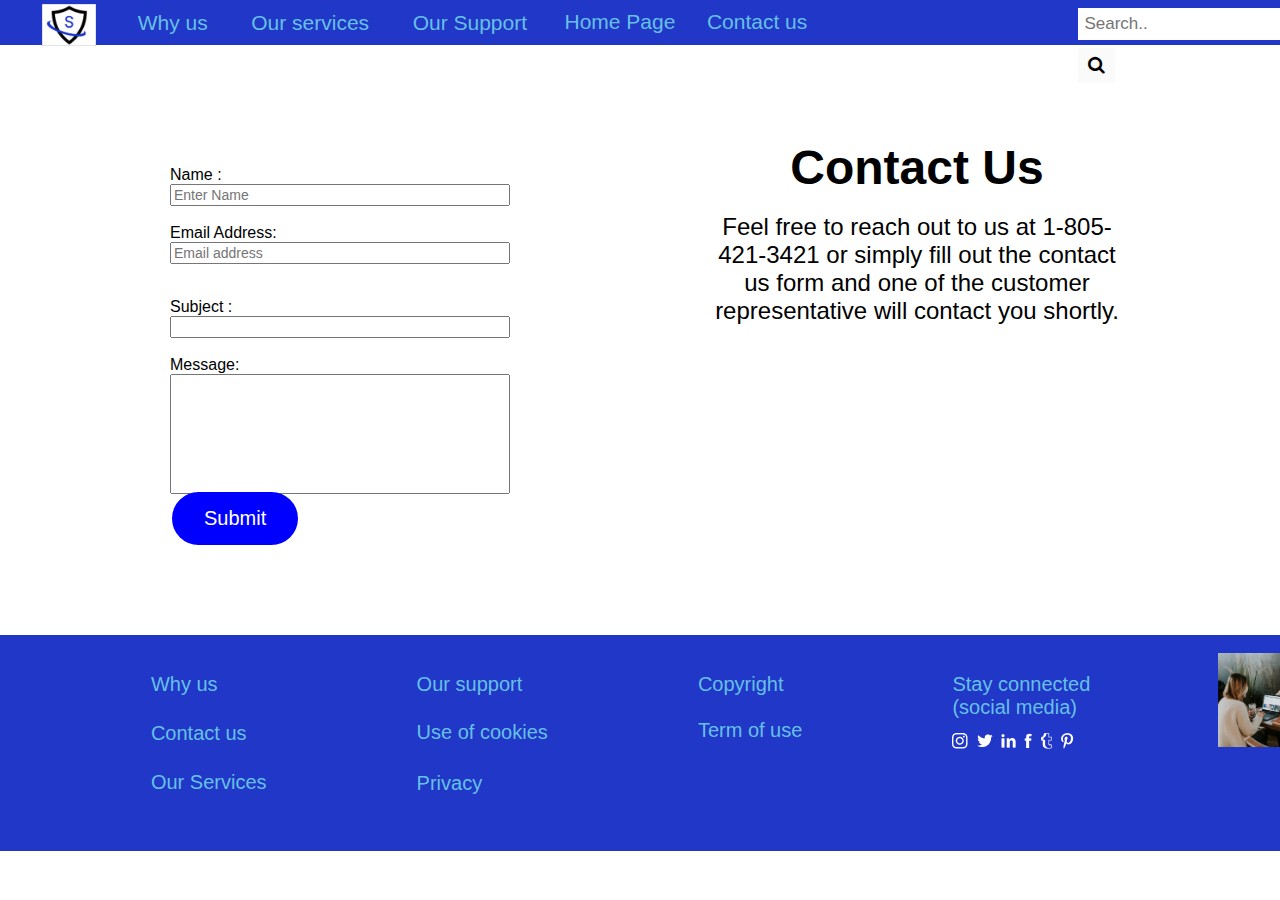
==== contactus.html @ 996605fe "Add files via upload" ====
﻿<!DOCTYPE html>
<html>
<head>
    <title>SQRLPro</title>
    <meta charset="utf-8">
    <meta name="viewport" content="width=device-width, initial-scale=1.0">
    <link href="css/styles.css" rel="stylesheet" type="text/css">
    <link rel="stylesheet" href="https://cdnjs.cloudflare.com/ajax/libs/font-awesome/4.7.0/css/font-awesome.min.css">
    <link rel="stylesheet" href="https://use.typekit.net/vaw1ixb.css">
    <link rel="stylesheet" href="https://use.typekit.net/vaw1ixb.css" integrity="sha384-ggOyR0iXCbMQv3Xipma34MD+dH/1fQ784/j6cY/iJTQUOhcWr7x9JvoRxT2MZw1T" crossorigin="anonymous">
    <script src="https://ajax.googleapis.com/ajax/libs/jquery/3.6.0/jquery.min.js"></script>
    <script src="https://maxcdn.bootstrapcdn.com/bootstrap/3.4.1/js/bootstrap.min.js"></script>
</head>

<body>
    <!-- Header Section -->
    <header>
        <!-- Navigation Bar -->
        <nav>
            <a class="sqrlLogo">
                <img class="logo" src="icons/logo.png" alt="logo">
            </a>


            <!-- Dropdown Elements -->
            <!-- Why Us -->
            <div class="dropdown">
                <a href="whys.html" id="why us" /><button class="dropbtn">Why us</button>


                <div class="dropdown-content">
                    <a href="#whyus" id="Ourgoals" name="ourgoals"> Our goals</a>
                    <img src="images/whyUsNav.jpg" alt="working together">
                </div>
            </div>

            <div>
                <!-- Our Service -->
                <div class="dropdown">
                    <a href="#ourServices" id="ourServices" /><button class="dropbtn">Our services</button>

                    <div class="dropdown-content" style="margin-left: 12.5%; min-width: 44%;">
                        <ul><li><a href="#ourServices">Consulting services</a></li></ul>
                        <ul><li><a href="#ourServices">QA services</a></li></ul>
                        <ul><li><a href="#ourServices">Audit services</a></li></ul>
                    </div>

                    <div class="dropdown-content" style="margin-left: 26.5%; box-shadow: none; background-color: #ffffff00; margin-top: 3.1%; min-width: 24%;">
                        <ul><li><a href="#ourServices">Application services</a></li></ul>
                        <ul>
                            <li>
                                <img src="images/ourServiceNav.jpg" alt="services" style="margin-bottom: -20%; margin-right: -5.5%; ">
                            </li>
                        </ul>
                    </div>
                </div>

                <!-- Our Support -->
                <div class="dropdown">
                    <a href="#ourServices" /><button class="dropbtn">Our Support</button>

                    <div class="dropdown-content" style="margin-left: 21.85%; min-width: 30.75%; ">
                        <ul><li><a href="ourServices"><b>Resources</b></a></li></ul>
                        <ul>
                            <li>
                                <img src="images/ourSupportNav.jpg" alt="support"
                                     style="margin-top: 2.5%; margin-bottom: 0; margin-top: -8.5%;">
                            </li>
                        </ul>
                        <ul><li style="margin-bottom: 0; margin-top: -23%"><a href="#">FAQ</a></li></ul>
                        <ul><li style="margin-top: -19%"><a href="#newsletter">Newsletter</a></li></ul>
                    </div>
                </div>
            </div>
            <div style="margin-left:1px;">
                <a href="#" title="Home Page">Home Page</a>
            </div>
            <a href="#contactUs">Contact us</a>


            <!-- search bar -->
            <div class="navForm">
                <div class="search-container">
                    <form action="/action_page.php">
                        <input type="text" placeholder="Search.." name="search">
                        <button type="submit"><i class="fa fa-search"></i></button>
                    </form>
                </div>
            </div>

        </nav>
    </header>


    <!-- Body section -->
    <main class="body">
        

        <section id="contactUs">
            <div class="container6">
                <div class="column3">

                    <p style=" text-align:left">
                        <span>
                            Name :
                            <br />
                            <input type="text" placeholder="Enter Name" style="width:340px;font-size:14px;" name="text box" required />
                            <br />
                            <br />

                            Email Address:
                            <br />
                            <input type="text" placeholder="Email address" style="width:340px;font-size:14px;" name="mail" aria-required="true" />
                        </span>
                        <br>
                        <br />

                    <p style=" text-align:left">
                        Subject :
                        <br>
                        <input type="text" placeholder=" " style=" width:340px;font-size:14px;" name="Subject" required />

                        <br />
                        <br />
                        Message:
                        <br />
                        <input id="text" style="height:120px;width:340px;font-size:14px;" placeholder=" " name="Message" required />

                        <br />
                        <button class="button"> Submit </button>

                </div>
                <div class="column4">
                    <p13>Contact Us</p13>
                    <br><br />
                    <p14>
                        Feel free to reach out to us at 1-805-421-3421 or simply fill out the contact us form and one of the customer representative will contact you shortly.

                    </p14>
                </div>



            </div>
        </section>
    </main>

    <!-- Footer Section -->
    <footer>
        <div class="footer">
            <ul>
                <li><a href="#whyUs">Why us</a></li>
                <li><a href="#contactUs">Contact us</a></li>
                <li><a href="#ourServices">Our Services</a></li>
            </ul>
            <ul>
                <li><a href="#">Our support</a></li>
                <li class="alignCookies"><a href="#">Use of cookies</a></li>
                <li class="alignPrivacy"><a href="#">Privacy</a></li>
            </ul>
            <ul>
                <li><a href="#">Copyright</a></li>
                <li><a href="#">Term of use</a></li>
            </ul>
            <ul>
                <li>
                    Stay connected <br> (social media) <br>
                    <a href="https://www.instagram.com/accounts/login/"><img class="socialMedia" src="icons/instagram.png" alt="instagram"></a>
                    <a href="https://twitter.com/i/flow/login"><img class="socialMedia" src="icons/twitter.png" alt="twitter"></a>
                    <a href="https://www.linkedin.com/home"><img class="socialMedia" src="icons/linkedin.png" alt="linkedin"></a>
                    <a href="https://www.facebook.com/"><img class="socialMedia" src="icons/facebook.png" alt="facebook"></a>
                    <a href="https://www.tumblr.com/explore/trending?source=homepage_explore"><img class="socialMedia" src="icons/tumbler.png" alt="tumbler"></a>
                    <a href="https://in.pinterest.com/"><img class="socialMedia" src="icons/pinterest.png" alt="pinterest"></a>
                </li>
            </ul>
            <img class="footerRightImg" src="images/footer.jpg" alt="people working">
        </div>
    </footer>
</body>
</html>
---- css/styles.css ----
﻿/* Heading's and text */
h1, h2, h3, h4, h5, h6 {
    font-family: forma-djr-display, sans-serif;
    font-style: normal;
}

h1 {
    font-size: 32px;
    font-family: forma-djr-display, sans-serif;
    margin-left: 90px;
}

h2 {
    font-size: 18px;
    font-family: forma-djr-micro, sans-serif;
    font-style: normal;
    font-weight: normal;
    margin: 0px;
}

h3 {
    font-size: 48px;
    font-family: Amstelvar Alpha;
    margin-top:950px;
}

h4 {
    font-size: 48px;
    font-family: AmstelvarAlpha;
    font-weight: bold;
}

h5 {
    font-size: 24px;
    font-family: forma-djr-display, sans-serif;
     
}

h6 {
    font-size: 18px;
    font-family: forma-djr-display, sans-serif;
    font-style: normal;
    word-spacing:normal;
    word-wrap: break-word;
    margin : 0;
}
 

p1, p2, p3, p4, p5, p6, p7, p8, p9, p10, p11, p12, p13, p14, p15, p16 {
    font-family: forma-djr-micro, sans-serif;
    font-style: normal;
}

p1 {
    font-size: 48px;
    font-family: Amstelvar Alpha;
    line-height: 123px;
}

p2 {
    font-size: 18px;
    font-family: forma-djr-micro, sans-serif;
    font-style: normal;
    position: absolute;
    width:40%;
    flex-wrap: wrap;
    margin-left: 90px;
}

p3 {
    font-size: 16px;
    font-family: forma-djr-micro;
    font-style: normal;
}

p4 {
    font-size: 16px;
    font-family: forma-djr-micro;
    font-style: normal;
    position: absolute;
    margin-top: 130px;
    width: 386px;
    line-height: 220%;
    color: whitesmoke;
    margin-left: -401px;
    margin-right: 0px;
}

p5 {
    font-size: 18px;
    font-family: forma-djr-micro, sans-serif;
    font-style: normal;
    word-spacing: normal;
    word-wrap: break-word;
    text-align: center;
    right: 0px;
    left: 0px;
    margin: 0;
}

p6 {
    font-size: 16px;
    font-family: forma-djr-micro, sans-serif;
    font-style: normal;
    word-spacing: normal;
    word-wrap: break-word;
    margin: 0;
}

p7 {
    font-size: 32px;
    font-family: AmstelvarAlpha;
    font-style: normal;
    color: #FFFFFF;
    margin-left: -263px;
    top: 27px;
    position: absolute;
}

p8 {
    font-size: 32px;
    font-family: AmstelvarAlpha;
    font-style: normal;
    position: absolute;
    margin-top: -348px;
    color: #eff7ff;
    margin-left: -291px;
}

p9 {
    font-size: 16px;
    font-family: forma-djr-micro;
    font-style: normal;
    position: absolute;
    margin-top: -244px;
    line-height: 36px;
    width: 386px;
    color: whitesmoke;
    margin-left: -409px;
}

p10 {
    font-size: 32px;
    font-family: AmstelvarAlpha;
    font-style: normal;
    position: absolute;
    margin-top: -348px;
    color: #FFFFFF;
    margin-left: -290px;
}

p11 {
    font-size: 16px;
    font-family: forma-djr-micro;
    font-style: normal;
    position: absolute;
    margin-top: -243px;
    line-height: 210%;
    width: 380px;
    color: whitesmoke;
    margin-left: -393px;
}

p12 {
    font-size: 24px;
    font-weight: bold;
    font-family: forma-djr-micro, sans-serif;
    font-style: normal;
    word-spacing: normal;
    word-wrap: break-word;
    text-align: center;
    right: 0px;
    left: 0px;
    margin: 0
}

p13 {
    font-size: 48px;
    font-family: forma-djr-micro, sans-serif;
    font-style: normal;
    word-spacing: normal;
    word-wrap: break-word;
    text-align: justify;
    top: 60px;
    font-weight: bold;
    margin: 0;
}

p14 {
    font-size: 24px;
    font-family: forma-djr-micro, sans-serif;
    font-style: normal;
    word-spacing: normal;
    word-wrap: break-word;
    text-align: justify;
    top: 600px;
    
}

p15 {
    font-size: 64px;
    font-family: AmstelvarAlpha;
    font-style: normal;
    position: absolute;
    margin-top: 377px;
    margin-left: -256px;
    color: #FFFFFF;
}

p16 {
    font-size: 1.6vw;
    font-family: AmstelvarAlpha;
    font-style: normal;
    position: absolute;
    top: 530px;
    left: -30px;
    color: #FFFFFF;
    justify-content: center;
    flex-wrap: wrap;
    right: 0px;
    align-items: center;
}

html {
    scroll-behavior: smooth;
    -webkit-text-size-adjust: 100%;
}

body {
    margin: 0;
    display: inline-block;
}

/* Navigation */


nav {
    width: 100%;
    position: absolute;
    top:0;
    background-color: #2037C7;
    color: white;
    z-index: 1;
}

    nav a {
        margin-right: -122px;
        display: block;
        margin-left: 110px;
        float: left;
        color: #66C0E6;
        text-align: center;
        padding: 0.7% 1.7%;
        text-decoration: none;
        font-size: 21px;
        line-height: 121%;
    }
   nav a:hover {
            background-color: darkblue;
            color: white;
        }

button:hover {
    color: white;
}

.sqrlLogo {
    margin-right: -10%;
    position: absolute;
    margin-left: -3px;
}

    .sqrlLogo:hover {
        background-color: #2036c700;
    }

.logo {
    width: 20%;
    height: auto;
    margin-top: -3%;
    margin-bottom: -4%;
    margin-left: -62.5%;
}

.dropdown {
    position: relative;
    font-size: 20px;
}

/* Dropdown Button */
.dropbtn {
    background-color: #00000000;
    color: #66C0E6;
    text-align: center;
    text-decoration: none;
    font-size: 21px;
    line-height: 121%;
    border: none;
    list-style-type: none;
}

/* Dropdown Content (Hidden by Default) */
.dropdown-content {
    display: none;
    position: absolute;
    background-color: #f1f1f1;
    min-width: 27.5%;
    max-height: 12.75rem;
    min-height: 13.75rem;
    z-index: 1;
    box-shadow: 0px 8px 16px 0px rgba(0,0,0,0.2);
    margin-left: 5.5%;
    margin-top: 2.9%;
}

    /* Links inside the dropdown */
    .dropdown-content a {
        color: black;
        padding: 0.1% 1.1px;
        text-align: left;
        display: block;
        margin-bottom: -0.25%;
    }

        /* Change color of dropdown links on hover */
        .dropdown-content a:hover {
            background-color: #ddd;
            color: #2037C7;
            padding-left: 0.5rem;
            padding-right: 1%;
        }

/* Show the dropdown menu on hover */
.dropdown:hover .dropdown-content {
    display: flex;
    flex-direction: column;
}

.dropdown-content ul {
    list-style-type: none;
    margin-left: -7.5rem;
}

.dropdown-content img {
    width: 14rem;
    height: auto;
    float: right;
    margin-right: 4%;
    margin-top: -6%;
}

.navForm:hover {
    background-color: #2036c700;
}

.navForm {
    margin-left: 84.25%;
}

.navForm input[type=text] {
     padding: 6px;
     margin-top: 8px;
     font-size: 17px;
     border: none;
}

    .navForm .search-container button {
        float: right;
        padding: 7px 10px;
        margin-top: 8px;
        margin-right: 35px;
        background: #fafafa;
        font-size: 18px;
        border: none;
        cursor: pointer;
        position:absolute;
    }

.navForm .search-container button:hover {
        background: #ccc;
    }

@media screen and (max-width: 600px) {
.navForm .search-container {
        float: none;
    }

 .navForm a, .navForm input[type=text], .navForm .search-container button {
        float: none;
        display: block;
        text-align: left;
        width: 100%;
        margin: 0;
        padding: 14px;
    }

.navForm input[type=text] {
        border: 1px solid #ccc;
    }
}

    /* Body */
.body {
    box-sizing: border-box;
    margin-left: 20px;
    display: flex;
    margin-right: 4px;
    text-align: center;
    flex-direction: column;
}

    .elementor *, .elementor :after, .elementor :before {
        -webkit-box-sizing: border-box;
        box-sizing: border-box;
    }

    .row {
        display: flex;
        flex-wrap: wrap;
        margin-left: 20px;
    }

    .sidebar {
        padding: 0 20px;
        background-color: #E0E8F8;
    }

    .row1 {
        display: flex;
        flex-wrap: wrap;
        padding: 50px;
    }

    .sidebar1 {
        background-color: #EFF7FF;
        padding-right: 15px;
        padding-left: 15px;
        padding-bottom: 427px;
        margin-left: -15px;
        margin-top: -147px;
    }

        .sidebar1::before {
            display: table;
            content: " ";
        }

        .sidebar1::after {
            display: table;
            content: " ";
        }

    .column9::before {
        display: table;
        content: " ";
    }

    .column9 {
        margin-right: -1%;
        margin-left: -15px;
    }

        .column9::after {
            display: table;
            content: " ";
        }

    @media (min-width: 992px) {
        .col-md-3, .col-md-4, .col-md-5 {
            float: left;
        }
    }

    @media (min-width: 992px) {
        .col-md-3, .col-md-4, .col-md-5 {
            width: 33%;
        }
    }

    .col-md-3, .col-md-4, .col-md-5 {
        position: relative;
        min-height: 1px;
        padding-right: 15px;
        padding-left: 15px;
    }

    .text23 {
        text-size-adjust: auto;
        padding: 0px;
        position: absolute;
        margin-left: 19%;
        margin-top: -24%;
        text-align: center;
    }

    .text24 {
        text-size-adjust: auto;
        padding: 0px;
        position: absolute;
        margin-left: 19%;
        margin-top: -24%;
        text-align: center;
    }

    .column10 {
        position: absolute;
        z-index: 999;
        margin: 0 auto;
        left: 0;
        right: 0;
        text-align: center;
        scroll-margin-top: 7em; /* Adjust this value to move the positioned div up and down */
        background: rgba(0, 0, 0, 0.8);
        font-family: Arial,sans-serif;
        color: #fff;
    }

    .content1 {
        width: 40%;
    }

    .content {
        width: 40%;
    }

    *, *:before, *:after {
        box-sizing: inherit;
    }

    .column {
        float: left;
        width: 50%;
        margin-bottom: 16px;
        padding: 0 8px;
    }

    .column1 {
        float: left;
        width: 25%;
        margin-bottom: 50px;
        padding: 0 5px;
        margin-top: 35px;
    }

    .column2 {
        float: left;
        width: 50%;
        margin-bottom: 26px;
        padding: 0 15px;
    }

    .column3 {
        float: left;
        width: 50%;
        margin-bottom: 16px;
        padding: 60px 60px;
        margin-top: -200px;
    }

    .column7 {
        float: left;
        width: 80%;
        margin-bottom: 16px;
        padding: 50px 58px;
        margin-top: -200px;
    }

    .column4 {
        float: right;
        width: 50%;
        margin-bottom: 16px;
        padding: 50px 58px;
        margin-top: -200px;
    }

    /* Create two equal columns that floats next to each other */
    .column5 {
        float: left;
        width: 50%;
        padding: 10px;
        height: 300px;
    }

    .column6 {
        float: right;
        width: 50%;
        padding: 10px;
        height: 300px;
    }

    .column8 {
        float: right;
        width: 50%;
        margin-top: 45px;
        margin-bottom: 16px;
        padding: 0 8px;
    }


    .parent {
        width: 100%;
        height: 100%;
        display: inline-block;
        padding: 5%;
        margin: 0;
    }

    * {
        box-sizing: border-box;
    }

    /* Clear floats after the columns */
    .row:after {
        content: "";
        display: table;
        clear: both;
    }

    @media screen and (max-width: 650px) {
        .column {
            width: 100%;
            display: block;
        }
    }

    .card {
        box-shadow: 0 4px 8px 0 rgba(0, 0, 0, 0.2);
    }

    .container {
        padding: 0 26px;
    }

        .container::after, .row::after {
            content: "";
            clear: both;
            display: table;
        }

    .container5 {
        padding: 40px 20px;
        background-color: #E0E8F8;
    }

    .container6 {
        padding: 290px 90px;
    }
    /* PLease change this to a class */
    .rightSideOfNewsletter {
        width: 45%;
        padding: 12px;
        margin: 8px 0;
        display: inline-block;
        border: 1px solid #ccc;
        box-sizing: border-box;
    }

    .container {
        position: relative;
        text-align: center;
        color: black;
    }

.button {
    background-color: blue; /* Green */
    border: none;
    color: white;
    border-radius: 47px;
    padding: 15px 32px;
    text-align: center;
    text-decoration: none;
    display: inline-block;
    font-size: 20px;
    margin: -2px 2px;
    cursor: pointer;
}



    .textNewsletter, .submitNewsletter {
        width: 50%;
        padding: 12px;
        margin: 8px 0;
        display: inline-block;
        border: 1px solid #ccc;
        box-sizing: border-box;
    }

    .submitNewsletter {
        background-color: #04AA6D;
        color: white;
        border: none;
    }

        .submitNewsletter:hover {
            opacity: 0.1;
        }

    * {
        box-sizing: border-box
    }

    body {
        font-family: Verdana, sans-serif;
        margin: 0
    }

    .mySlides {
        display: none;
    }

    img {
        vertical-align: middle;
    }

    /* Slideshow container */
    .slideshow-container {
        max-width: 100%;
        position: relative;
        margin: auto;
    }

    /* Next & previous buttons */
.prev, .next {
    cursor: pointer;
    position: absolute;
    width: auto;
    margin-top: 367px;
    margin-right: 12px;
    margin-left: -951px;
    color: white;
    font-weight: bold;
    font-size: 18px;
    transition: 0.6s ease;
    border-radius: 0 3px 3px 0;
    user-select: none;
}

    /* Position the "next button" to the right */
    .next {
        right: 0;
        border-radius: 3px 0 0 3px;
    }

        /* On hover, add a black background color with a little bit see-through */
        .prev:hover, .next:hover {
            background-color: rgba(0,0,0,0.8);
        }

    /* Caption text */
    .text {
        color: #f2f2f2;
        font-size: 15px;
        padding: 8px 12px;
        position: absolute;
        bottom: 8px;
        width: 100%;
        text-align: center;
    }

    /* Number text (1/3 etc) */
    .numbertext {
        color: #f2f2f2;
        font-size: 12px;
        padding: 8px 12px;
        position: absolute;
        top: 0;
    }

    /* The dots/bullets/indicators */
    .dot {
        cursor: pointer;
        top: 930px;
        height: 15px;
        width: 15px;
        margin: 0 2px;
        background-color: #bbb;
        border-radius: 50%;
        display: inline-block;
        transition: background-color 0.6s ease;
        position: relative;
    }

        .active, .dot:hover {
            background-color: #717171;
        }

    /* Fading animation */
    .fade {
        animation-name: fade;
        animation-duration: 1.5s;
    }

    @keyframes fade {
        from {
            opacity: .4
        }

        to {
            opacity: 1
        }
    }

    /* On smaller screens, decrease text size */
    @media only screen and (max-width: 300px) {
        .prev, .next, .text {
            font-size: 11px
        }
    }



    .img {
        display: inline-block;
        background-size: cover;
        bottom: 0;
        left: 100px;
        position: absolute;
        right: 0;
        top: 0;
    }

    /*image border for icons starting*/
    .img1 {
        border-radius: 100%;
        display: inline-block;
        flex: 0 0 150px;
        height: 150px;
        justify-content: center;
        overflow: hidden;
        position: relative;
        width: 150px;
    }

    .img img {
        height: 100%;
    }

.img__overlay {
    align-items: center;
    bottom: -23px;
    display: flex;
    justify-content: center;
    left: 155px;
    opacity: 0;
    position: absolute;
    border-radius: 50%;
    right: 155px;
    top: 35px;
    transition: opacity 0.25s;
    z-index: 1;
}

        .img__overlay:hover {
            opacity: 1;
        }

    .img__overlay {
        background-color: rgba(46,204,113,0.4);
        background: linear-gradient(65deg, rgba(46,204,113,0.4), rgba(243,156,18,0.4));
        color: #fafafa;
        font-size: 24px;
    }

.img__overlay1 {
    align-items: center;
    bottom: 100px;
    display: flex;
    border: 3px solid #54d2b7;
    justify-content: center;
    left: 180px;
    opacity: 0;
    position: absolute;
    border-radius: 50%;
    right: 180px;
    top: 30px;
    transition: opacity 0.25s;
    z-index: 1;
}

        .img__overlay1:hover {
            opacity: 1;
        }

    .img__overlay1 {
        background-color: rgba(46,204,113,0.4);
        background: linear-gradient(65deg, rgba(46,204,113,0.4), rgba(243,156,18,0.4));
        color: #fafafa;
        font-size: 24px;
    }

.img__overlay2 {
    align-items: center;
    bottom: 100px;
    display: flex;
    border: 3px solid #54d2b7;
    justify-content: center;
    left: 180px;
    opacity: 0;
    position: absolute;
    border-radius: 50%;
    right: 180px;
    top: 35px;
    transition: opacity 0.25s;
    z-index: 1;
}

        .img__overlay2:hover {
            opacity: 1;
        }

    .img__overlay2 {
        background-color: rgba(46,204,113,0.4);
        background: linear-gradient(65deg, rgba(46,204,113,0.4), rgba(243,156,18,0.4));
        color: #fafafa;
        font-size: 24px;
    }

.img__overlay3 {
    align-items: center;
    bottom: 120px;
    display: flex;
    border: 3px solid #54d2b7;
    justify-content: center;
    left: 175px;
    opacity: 0;
    position: absolute;
    border-radius: 50%;
    right: 185px;
    top: 30px;
    transition: opacity 0.25s;
    z-index: 1;
}

        .img__overlay3:hover {
            opacity: 1;
        }

    .img__overlay3 {
        background-color: rgba(46,204,113,0.4);
        background: linear-gradient(65deg, rgba(46,204,113,0.4), rgba(243,156,18,0.4));
        color: #fafafa;
        font-size: 24px;
    }
    /*image border for icons ending*/

    /*image resolution starting*/

    /* For mobile phones: */
    [class*="col-"] {
        width: 100%;
    }

    @media only screen and (min-width: 600px) {
        /* For tablets: */
        .col-s-1 {
            width: 8.33%;
        }

        .col-s-2 {
            width: 16.66%;
        }

        .col-s-3 {
            width: 25%;
        }

        .col-s-4 {
            width: 33.33%;
        }

        .col-s-5 {
            width: 41.66%;
        }

        .col-s-6 {
            width: 50%;
        }

        .col-s-7 {
            width: 58.33%;
        }

        .col-s-8 {
            width: 66.66%;
        }

        .col-s-9 {
            width: 75%;
        }

        .col-s-10 {
            width: 83.33%;
        }

        .col-s-11 {
            width: 91.66%;
        }

        .col-s-12 {
            width: 100%;
        }
    }

    @media only screen and (min-width: 768px) {
        /* For desktop: */
        .col-1 {
            width: 8.33%;
        }

        .col-2 {
            width: 16.66%;
        }

        .col-3 {
            width: 25%;
        }

        .col-4 {
            width: 33.33%;
        }

        .col-5 {
            width: 41.66%;
        }

        .col-6 {
            width: 50%;
        }

        .col-7 {
            width: 58.33%;
        }

        .col-8 {
            width: 66.66%;
        }

        .col-9 {
            width: 75%;
        }

        .col-10 {
            width: 83.33%;
        }

        .col-11 {
            width: 91.66%;
        }

        .col-12 {
            width: 100%;
        }
    }

    /*image resolution ending*/

    /* Footer */
    footer {
        color: #66C0E6;
        background-color: #2037C7;
        font-size: 20px;
        padding: 0.5%;
    }

    .footer {
        margin-left: 0%;
        padding-top: 0.9%;
    }

    footer ul {
        display: inline-flex;
        flex-direction: column;
        margin-left: 8.25%;
    }

        footer ul li {
            list-style-type: none;
            padding-bottom: 22.5%;
        }

            footer ul li a {
                text-decoration: none;
                color: #66C0E6;
            }

                footer ul li a:hover {
                    color: white;
                }

    .alignCookies {
        margin-top: -4px;
    }

    .alignPrivacy {
        margin-top: -1%;
    }

    .socialMedia {
        margin-right: 2%;
        padding-top: 10%;
    }

.footerRightImg {
        width: 11%;
        height: auto;
        margin-left: 10%;
        margin-bottom: -6%;
        position: absolute;
}
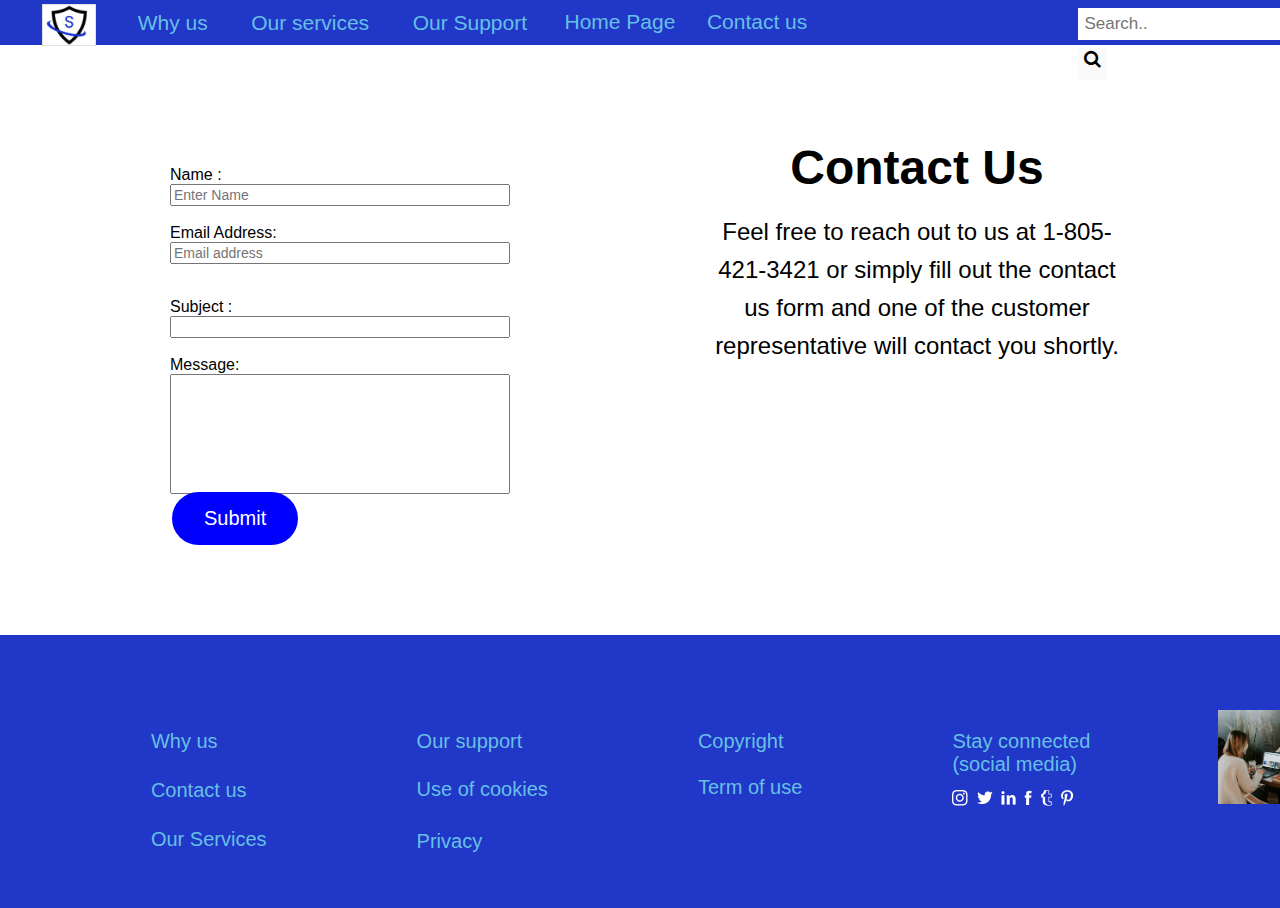
==== commit 349ba208: "Add files via upload" ====
--- a/contactus.html
+++ b/contactus.html
@@ -4,7 +4,7 @@
     <title>SQRLPro</title>
     <meta charset="utf-8">
     <meta name="viewport" content="width=device-width, initial-scale=1.0">
-    <link href="css/styles.css" rel="stylesheet" type="text/css">
+    <link href="css/contact.css" rel="stylesheet" type="text/css">
     <link rel="stylesheet" href="https://cdnjs.cloudflare.com/ajax/libs/font-awesome/4.7.0/css/font-awesome.min.css">
     <link rel="stylesheet" href="https://use.typekit.net/vaw1ixb.css">
     <link rel="stylesheet" href="https://use.typekit.net/vaw1ixb.css" integrity="sha384-ggOyR0iXCbMQv3Xipma34MD+dH/1fQ784/j6cY/iJTQUOhcWr7x9JvoRxT2MZw1T" crossorigin="anonymous">
@@ -73,9 +73,9 @@
                 </div>
             </div>
             <div style="margin-left:1px;">
-                <a href="#" title="Home Page">Home Page</a>
+                <a href="index.html" title="Home Page">Home Page</a>
             </div>
-            <a href="#contactUs">Contact us</a>
+            <a href="#contact">Contact us</a>
 
 
             <!-- search bar -->
--- a/css/contact.css
+++ b/css/contact.css
@@ -0,0 +1,1117 @@
+/* Heading's and text */
+h1, h2, h3, h4, h5, h6 {
+    font-family: forma-djr-display, sans-serif;
+    font-style: normal;
+}
+
+h1 {
+    font-size: 32px;
+    font-family: forma-djr-display, sans-serif;
+    margin-left: 90px;
+}
+
+h2 {
+    font-size: 18px;
+    font-family: forma-djr-micro, sans-serif;
+    font-style: normal;
+    font-weight: normal;
+    margin: 0px;
+}
+
+h3 {
+    font-size: 48px;
+    font-family: Amstelvar Alpha;
+    margin-top: 950px;
+}
+
+h4 {
+    font-size: 48px;
+    font-family: AmstelvarAlpha;
+    font-weight: bold;
+}
+
+h5 {
+    font-size: 24px;
+    font-family: forma-djr-display, sans-serif;
+}
+
+h6 {
+    font-size: 18px;
+    font-family: forma-djr-display, sans-serif;
+    font-style: normal;
+    word-spacing: normal;
+    word-wrap: break-word;
+    margin: 0;
+}
+
+
+p1, p2, p3, p4, p5, p6, p7, p8, p9, p10, p11, p12, p13, p14, p15, p16 {
+    font-family: forma-djr-micro, sans-serif;
+    font-style: normal;
+}
+
+p1 {
+    font-size: 48px;
+    font-family: Amstelvar Alpha;
+    line-height: 123px;
+}
+
+p2 {
+    font-size: 18px;
+    font-family: forma-djr-micro, sans-serif;
+    font-style: normal;
+    position: absolute;
+    width: 40%;
+    flex-wrap: wrap;
+    margin-left: 90px;
+}
+
+p3 {
+    font-size: 16px;
+    font-family: forma-djr-micro;
+    font-style: normal;
+}
+
+p4 {
+    font-size: 16px;
+    font-family: forma-djr-micro;
+    font-style: normal;
+    position: absolute;
+    margin-top: 130px;
+    width: 386px;
+    line-height: 220%;
+    color: whitesmoke;
+    margin-left: -401px;
+    margin-right: 0px;
+}
+
+p5 {
+    font-size: 18px;
+    font-family: forma-djr-micro, sans-serif;
+    font-style: normal;
+    word-spacing: normal;
+    word-wrap: break-word;
+    text-align: center;
+    right: 0px;
+    left: 0px;
+    margin: 0;
+}
+
+p6 {
+    font-size: 16px;
+    font-family: forma-djr-micro, sans-serif;
+    font-style: normal;
+    word-spacing: normal;
+    word-wrap: break-word;
+    margin: 0;
+}
+
+p7 {
+    font-size: 32px;
+    font-family: AmstelvarAlpha;
+    font-style: normal;
+    color: #FFFFFF;
+    margin-left: -263px;
+    top: 27px;
+    position: absolute;
+}
+
+p8 {
+    font-size: 32px;
+    font-family: AmstelvarAlpha;
+    font-style: normal;
+    position: absolute;
+    margin-top: -348px;
+    color: #eff7ff;
+    margin-left: -291px;
+}
+
+p9 {
+    font-size: 16px;
+    font-family: forma-djr-micro;
+    font-style: normal;
+    position: absolute;
+    margin-top: -244px;
+    line-height: 36px;
+    width: 386px;
+    color: whitesmoke;
+    margin-left: -409px;
+}
+
+p10 {
+    font-size: 32px;
+    font-family: AmstelvarAlpha;
+    font-style: normal;
+    position: absolute;
+    margin-top: -348px;
+    color: #FFFFFF;
+    margin-left: -290px;
+}
+
+p11 {
+    font-size: 16px;
+    font-family: forma-djr-micro;
+    font-style: normal;
+    position: absolute;
+    margin-top: -243px;
+    line-height: 210%;
+    width: 380px;
+    color: whitesmoke;
+    margin-left: -393px;
+}
+
+p12 {
+    font-size: 24px;
+    font-weight: bold;
+    font-family: forma-djr-micro, sans-serif;
+    font-style: normal;
+    word-spacing: normal;
+    word-wrap: break-word;
+    text-align: center;
+    right: 0px;
+    left: 0px;
+    margin: 0
+}
+
+p13 {
+    font-size: 48px;
+    font-family: forma-djr-micro, sans-serif;
+    font-style: normal;
+    word-spacing: normal;
+    word-wrap: break-word;
+    text-align: justify;
+    top: 60px;
+    font-weight: bold;
+    margin: 0;
+}
+
+p14 {
+    font-size: 24px;
+    font-family: forma-djr-micro, sans-serif;
+    font-style: normal;
+    word-spacing: normal;
+    word-wrap: break-word;
+    text-align: justify;
+    line-height: 159%;
+    top: 600px;
+}
+
+p15 {
+    font-size: 64px;
+    font-family: AmstelvarAlpha;
+    font-style: normal;
+    position: absolute;
+    margin-top: 377px;
+    margin-left: -256px;
+    color: #FFFFFF;
+}
+
+p16 {
+    font-size: 1.6vw;
+    font-family: AmstelvarAlpha;
+    font-style: normal;
+    position: absolute;
+    top: 530px;
+    left: -30px;
+    color: #FFFFFF;
+    justify-content: center;
+    flex-wrap: wrap;
+    right: 0px;
+    align-items: center;
+}
+
+html {
+    scroll-behavior: smooth;
+    -webkit-text-size-adjust: 100%;
+}
+
+body {
+    margin: 0;
+    display: inline-block;
+}
+
+/* Navigation */
+
+
+nav {
+    width: 100%;
+    position: absolute;
+    top: 0;
+    background-color: #2037C7;
+    color: white;
+    z-index: 1;
+}
+
+    nav a {
+        margin-right: -122px;
+        display: block;
+        margin-left: 110px;
+        float: left;
+        color: #66C0E6;
+        text-align: center;
+        padding: 0.7% 1.7%;
+        text-decoration: none;
+        font-size: 21px;
+        line-height: 121%;
+    }
+
+        nav a:hover {
+            background-color: darkblue;
+            color: white;
+        }
+
+button:hover {
+    color: white;
+}
+
+.sqrlLogo {
+    margin-right: -10%;
+    position: absolute;
+    margin-left: -3px;
+}
+
+    .sqrlLogo:hover {
+        background-color: #2036c700;
+    }
+
+.logo {
+    width: 20%;
+    height: auto;
+    margin-top: -3%;
+    margin-bottom: -4%;
+    margin-left: -62.5%;
+}
+
+.dropdown {
+    position: relative;
+    font-size: 20px;
+}
+
+/* Dropdown Button */
+.dropbtn {
+    background-color: #00000000;
+    color: #66C0E6;
+    text-align: center;
+    text-decoration: none;
+    font-size: 21px;
+    line-height: 121%;
+    border: none;
+    list-style-type: none;
+}
+
+/* Dropdown Content (Hidden by Default) */
+.dropdown-content {
+    display: none;
+    position: absolute;
+    background-color: #f1f1f1;
+    min-width: 27.5%;
+    max-height: 12.75rem;
+    min-height: 13.75rem;
+    z-index: 1;
+    box-shadow: 0px 8px 16px 0px rgba(0,0,0,0.2);
+    margin-left: 5.5%;
+    margin-top: 2.9%;
+}
+
+    /* Links inside the dropdown */
+    .dropdown-content a {
+        color: black;
+        padding: 0.1% 11.1px;
+        text-align: left;
+        display: block;
+        margin-bottom: -0.25%;
+    }
+
+        /* Change color of dropdown links on hover */
+        .dropdown-content a:hover {
+            background-color: #ddd;
+            color: #2037C7;
+            padding-left: 0.5rem;
+            padding-right: 1%;
+        }
+
+/* Show the dropdown menu on hover */
+.dropdown:hover .dropdown-content {
+    display: flex;
+    flex-direction: column;
+}
+
+.dropdown-content ul {
+    list-style-type: none;
+    margin-left: -7.5rem;
+}
+
+.dropdown-content img {
+    width: 14rem;
+    height: auto;
+    float: right;
+    margin-right: 4%;
+    margin-top: -6%;
+}
+
+.navForm:hover {
+    background-color: #2036c700;
+}
+
+.navForm {
+    margin-left: 84.25%;
+}
+
+    .navForm input[type=text] {
+        padding: 6px;
+        margin-top: 8px;
+        font-size: 17px;
+        border: none;
+    }
+
+    .navForm .search-container button {
+        float: right;
+        padding-bottom: 10px;
+        margin-top: 8px;
+        margin-right: 35px;
+        background: #fafafa;
+        font-size: 18px;
+        border: none;
+        cursor: pointer;
+        position: absolute;
+    }
+
+        .navForm .search-container button:hover {
+            background: #ccc;
+        }
+
+@media screen and (max-width: 600px) {
+    .navForm .search-container {
+        float: none;
+    }
+
+        .navForm a, .navForm input[type=text], .navForm .search-container button {
+            float: none;
+            display: block;
+            text-align: left;
+            width: 100%;
+            margin: 0;
+            padding: 14px;
+        }
+
+    .navForm input[type=text] {
+        border: 1px solid #ccc;
+    }
+}
+
+/* Body */
+.body {
+    box-sizing: border-box;
+    margin-left: 20px;
+    display: flex;
+    margin-right: 4px;
+    text-align: center;
+    flex-direction: column;
+}
+
+.elementor *, .elementor :after, .elementor :before {
+    -webkit-box-sizing: border-box;
+    box-sizing: border-box;
+}
+
+.row {
+    display: flex;
+    flex-wrap: wrap;
+    margin-left: 20px;
+}
+
+.sidebar {
+    padding: 0 20px;
+    background-color: #E0E8F8;
+}
+
+.row1 {
+    display: flex;
+    flex-wrap: wrap;
+    padding: 50px;
+}
+
+.sidebar1 {
+    background-color: #EFF7FF;
+    padding-right: 15px;
+    padding-left: 15px;
+    padding-bottom: 427px;
+    margin-left: -15px;
+    margin-top: 51%;
+}
+
+    .sidebar1::before {
+        display: table;
+        content: " ";
+    }
+
+    .sidebar1::after {
+        display: table;
+        content: " ";
+    }
+
+.column9::before {
+    display: table;
+    content: " ";
+}
+
+.column9 {
+    margin-right: -1%;
+    margin-left: -15px;
+}
+
+    .column9::after {
+        display: table;
+        content: " ";
+    }
+
+@media (min-width: 992px) {
+    .col-md-3, .col-md-4, .col-md-5 {
+        float: left;
+    }
+}
+
+@media (min-width: 992px) {
+    .col-md-3, .col-md-4, .col-md-5 {
+        width: 33%;
+    }
+}
+
+.col-md-3, .col-md-4, .col-md-5 {
+    position: relative;
+    min-height: 1px;
+    padding-right: 15px;
+    padding-left: 15px;
+}
+
+.text23 {
+    text-size-adjust: auto;
+    padding: 0px;
+    position: absolute;
+    margin-left: 19%;
+    margin-top: -24%;
+    text-align: center;
+}
+
+.text24 {
+    text-size-adjust: auto;
+    padding: 0px;
+    position: absolute;
+    margin-left: 19%;
+    margin-top: -24%;
+    text-align: center;
+}
+
+.column10 {
+    position: absolute;
+    z-index: 999;
+    margin: 0 auto;
+    left: 0;
+    right: 0;
+    text-align: center;
+    scroll-margin-top: 7em; /* Adjust this value to move the positioned div up and down */
+    background: rgba(0, 0, 0, 0.8);
+    font-family: Arial,sans-serif;
+    color: #fff;
+}
+
+.content1 {
+    width: 40%;
+}
+
+.content {
+    width: 40%;
+}
+
+*, *:before, *:after {
+    box-sizing: inherit;
+}
+
+.column {
+    float: left;
+    width: 50%;
+    margin-bottom: 16px;
+    padding: 0 8px;
+}
+
+.column1 {
+    float: left;
+    width: 25%;
+    margin-bottom: 50px;
+    padding: 0 5px;
+    margin-top: 35px;
+}
+
+.column2 {
+    float: left;
+    width: 50%;
+    margin-bottom: 26px;
+    padding: 0 15px;
+}
+
+.column3 {
+    float: left;
+    width: 50%;
+    margin-bottom: 16px;
+    padding: 60px 60px;
+    margin-top: -200px;
+}
+
+.column7 {
+    float: left;
+    width: 80%;
+    margin-bottom: 16px;
+    padding: 50px 58px;
+    margin-top: -200px;
+}
+
+.column4 {
+    float: right;
+    width: 50%;
+    margin-bottom: 16px;
+    padding: 50px 58px;
+    margin-top: -200px;
+}
+
+/* Create two equal columns that floats next to each other */
+.column5 {
+    float: left;
+    width: 50%;
+    padding: 10px;
+    height: 300px;
+}
+
+.column6 {
+    float: right;
+    width: 50%;
+    padding: 10px;
+    height: 300px;
+}
+
+.column8 {
+    float: right;
+    width: 50%;
+    margin-top: 45px;
+    margin-bottom: 16px;
+    padding: 0 8px;
+}
+
+
+.parent {
+    width: 100%;
+    height: 100%;
+    display: inline-block;
+    padding: 5%;
+    margin: 0;
+}
+
+* {
+    box-sizing: border-box;
+}
+
+/* Clear floats after the columns */
+.row:after {
+    content: "";
+    display: table;
+    clear: both;
+}
+
+@media screen and (max-width: 650px) {
+    .column {
+        width: 100%;
+        display: block;
+    }
+}
+
+.card {
+    box-shadow: 0 4px 8px 0 rgba(0, 0, 0, 0.2);
+}
+
+.container {
+    padding: 0 26px;
+}
+
+    .container::after, .row::after {
+        content: "";
+        clear: both;
+        display: table;
+    }
+
+.container5 {
+    padding: 40px 20px;
+    background-color: #E0E8F8;
+}
+
+.container6 {
+    padding: 290px 90px;
+}
+/* PLease change this to a class */
+.rightSideOfNewsletter {
+    width: 45%;
+    padding: 12px;
+    margin: 8px 0;
+    display: inline-block;
+    border: 1px solid #ccc;
+    box-sizing: border-box;
+}
+
+.container {
+    position: relative;
+    text-align: center;
+    color: black;
+}
+
+.button {
+    background-color: blue; /* Green */
+    border: none;
+    color: white;
+    border-radius: 47px;
+    padding: 15px 32px;
+    text-align: center;
+    text-decoration: none;
+    display: inline-block;
+    font-size: 20px;
+    margin: -2px 2px;
+    cursor: pointer;
+}
+
+
+
+.textNewsletter, .submitNewsletter {
+    width: 50%;
+    padding: 12px;
+    margin: 8px 0;
+    display: inline-block;
+    border: 1px solid #ccc;
+    box-sizing: border-box;
+}
+
+.submitNewsletter {
+    background-color: #04AA6D;
+    color: white;
+    border: none;
+}
+
+    .submitNewsletter:hover {
+        opacity: 0.1;
+    }
+
+* {
+    box-sizing: border-box
+}
+
+body {
+    font-family: Verdana, sans-serif;
+    margin: 0
+}
+
+.Slides {
+    display: none;
+}
+
+img {
+    vertical-align: middle;
+}
+
+/* Slideshow container */
+.slideshow-container {
+    max-width: 100%;
+    position: relative;
+    margin: auto;
+}
+
+/* Slideshow container */
+.slideshow-container1 {
+    max-width: 100%;
+    position: relative;
+    margin: auto;
+}
+
+/* Next & previous buttons */
+.prev, .next {
+    cursor: pointer;
+    position: absolute;
+    width: auto;
+    margin-top: 367px;
+    margin-right: 12px;
+    margin-left: -951px;
+    color: white;
+    font-weight: bold;
+    font-size: 18px;
+    transition: 0.6s ease;
+    border-radius: 0 3px 3px 0;
+    user-select: none;
+}
+
+/* Position the "next button" to the right */
+.next {
+    right: 0;
+    border-radius: 3px 0 0 3px;
+}
+
+    /* On hover, add a black background color with a little bit see-through */
+    .prev:hover, .next:hover {
+        background-color: rgba(0,0,0,0.8);
+    }
+
+/* Caption text */
+.text {
+    color: #f2f2f2;
+    font-size: 15px;
+    padding: 8px 12px;
+    position: absolute;
+    bottom: 8px;
+    width: 100%;
+    text-align: center;
+}
+
+/* Number text (1/3 etc) */
+.numbertext {
+    color: #f2f2f2;
+    font-size: 12px;
+    padding: 8px 12px;
+    position: absolute;
+    top: 0;
+}
+
+/* The dots/bullets/indicators */
+.dot {
+    cursor: pointer;
+    top: 930px;
+    height: 15px;
+    width: 15px;
+    margin: 0 2px;
+    background-color: #bbb;
+    border-radius: 50%;
+    display: inline-block;
+    transition: background-color 0.6s ease;
+    position: relative;
+}
+
+    .active, .dot:hover {
+        background-color: #717171;
+    }
+
+/* Fading animation */
+.fade {
+    animation-name: fade;
+    animation-duration: 1.5s;
+}
+
+@keyframes fade {
+    from {
+        opacity: .4
+    }
+
+    to {
+        opacity: 1
+    }
+}
+
+/* On smaller screens, decrease text size */
+@media only screen and (max-width: 300px) {
+    .prev, .next, .text {
+        font-size: 11px
+    }
+}
+
+
+
+.img {
+    display: inline-block;
+    background-size: cover;
+    bottom: 0;
+    left: 100px;
+    position: absolute;
+    right: 0;
+    top: 0;
+}
+
+/*image border for icons starting*/
+.img1 {
+    border-radius: 100%;
+    display: inline-block;
+    flex: 0 0 150px;
+    height: 150px;
+    justify-content: center;
+    overflow: hidden;
+    position: relative;
+    width: 150px;
+}
+
+.img img {
+    height: 100%;
+}
+
+.img__overlay {
+    align-items: center;
+    bottom: -23px;
+    display: flex;
+    justify-content: center;
+    left: 155px;
+    opacity: 0;
+    position: absolute;
+    border-radius: 50%;
+    right: 155px;
+    top: 35px;
+    transition: opacity 0.25s;
+    z-index: 1;
+}
+
+    .img__overlay:hover {
+        opacity: 1;
+    }
+
+.img__overlay {
+    background-color: rgba(46,204,113,0.4);
+    background: linear-gradient(65deg, rgba(46,204,113,0.4), rgba(243,156,18,0.4));
+    color: #fafafa;
+    font-size: 24px;
+}
+
+.img__overlay1 {
+    align-items: center;
+    bottom: 100px;
+    display: flex;
+    border: 3px solid #54d2b7;
+    justify-content: center;
+    left: 180px;
+    opacity: 0;
+    position: absolute;
+    border-radius: 50%;
+    right: 180px;
+    top: 30px;
+    transition: opacity 0.25s;
+    z-index: 1;
+}
+
+    .img__overlay1:hover {
+        opacity: 1;
+    }
+
+.img__overlay1 {
+    background-color: rgba(46,204,113,0.4);
+    background: linear-gradient(65deg, rgba(46,204,113,0.4), rgba(243,156,18,0.4));
+    color: #fafafa;
+    font-size: 24px;
+}
+
+.img__overlay2 {
+    align-items: center;
+    bottom: 100px;
+    display: flex;
+    border: 3px solid #54d2b7;
+    justify-content: center;
+    left: 180px;
+    opacity: 0;
+    position: absolute;
+    border-radius: 50%;
+    right: 180px;
+    top: 35px;
+    transition: opacity 0.25s;
+    z-index: 1;
+}
+
+    .img__overlay2:hover {
+        opacity: 1;
+    }
+
+.img__overlay2 {
+    background-color: rgba(46,204,113,0.4);
+    background: linear-gradient(65deg, rgba(46,204,113,0.4), rgba(243,156,18,0.4));
+    color: #fafafa;
+    font-size: 24px;
+}
+
+.img__overlay3 {
+    align-items: center;
+    bottom: 120px;
+    display: flex;
+    border: 3px solid #54d2b7;
+    justify-content: center;
+    left: 175px;
+    opacity: 0;
+    position: absolute;
+    border-radius: 50%;
+    right: 185px;
+    top: 30px;
+    transition: opacity 0.25s;
+    z-index: 1;
+}
+
+    .img__overlay3:hover {
+        opacity: 1;
+    }
+
+.img__overlay3 {
+    background-color: rgba(46,204,113,0.4);
+    background: linear-gradient(65deg, rgba(46,204,113,0.4), rgba(243,156,18,0.4));
+    color: #fafafa;
+    font-size: 24px;
+}
+/*image border for icons ending*/
+
+/*image resolution starting*/
+
+/* For mobile phones: */
+[class*="col-"] {
+    width: 100%;
+}
+
+@media only screen and (min-width: 600px) {
+    /* For tablets: */
+    .col-s-1 {
+        width: 8.33%;
+    }
+
+    .col-s-2 {
+        width: 16.66%;
+    }
+
+    .col-s-3 {
+        width: 25%;
+    }
+
+    .col-s-4 {
+        width: 33.33%;
+    }
+
+    .col-s-5 {
+        width: 41.66%;
+    }
+
+    .col-s-6 {
+        width: 50%;
+    }
+
+    .col-s-7 {
+        width: 58.33%;
+    }
+
+    .col-s-8 {
+        width: 66.66%;
+    }
+
+    .col-s-9 {
+        width: 75%;
+    }
+
+    .col-s-10 {
+        width: 83.33%;
+    }
+
+    .col-s-11 {
+        width: 91.66%;
+    }
+
+    .col-s-12 {
+        width: 100%;
+    }
+}
+
+@media only screen and (min-width: 768px) {
+    /* For desktop: */
+    .col-1 {
+        width: 8.33%;
+    }
+
+    .col-2 {
+        width: 16.66%;
+    }
+
+    .col-3 {
+        width: 25%;
+    }
+
+    .col-4 {
+        width: 33.33%;
+    }
+
+    .col-5 {
+        width: 41.66%;
+    }
+
+    .col-6 {
+        width: 50%;
+    }
+
+    .col-7 {
+        width: 58.33%;
+    }
+
+    .col-8 {
+        width: 66.66%;
+    }
+
+    .col-9 {
+        width: 75%;
+    }
+
+    .col-10 {
+        width: 83.33%;
+    }
+
+    .col-11 {
+        width: 91.66%;
+    }
+
+    .col-12 {
+        width: 100%;
+    }
+}
+
+/*image resolution ending*/
+
+/* Footer */
+footer {
+    color: #66C0E6;
+    background-color: #2037C7;
+    font-size: 20px;
+    padding: 0.5%;
+}
+
+.footer {
+    margin-left: 0%;
+    padding-top: 5.4%;
+}
+
+footer ul {
+    display: inline-flex;
+    flex-direction: column;
+    margin-left: 8.25%;
+}
+
+    footer ul li {
+        list-style-type: none;
+        padding-bottom: 22.5%;
+    }
+
+        footer ul li a {
+            text-decoration: none;
+            color: #66C0E6;
+        }
+
+            footer ul li a:hover {
+                color: white;
+            }
+
+.alignCookies {
+    margin-top: -4px;
+}
+
+.alignPrivacy {
+    margin-top: -1%;
+}
+
+.socialMedia {
+    margin-right: 2%;
+    padding-top: 10%;
+}
+
+.footerRightImg {
+    width: 11%;
+    height: auto;
+    margin-left: 10%;
+    margin-bottom: -6%;
+    position: absolute;
+}
